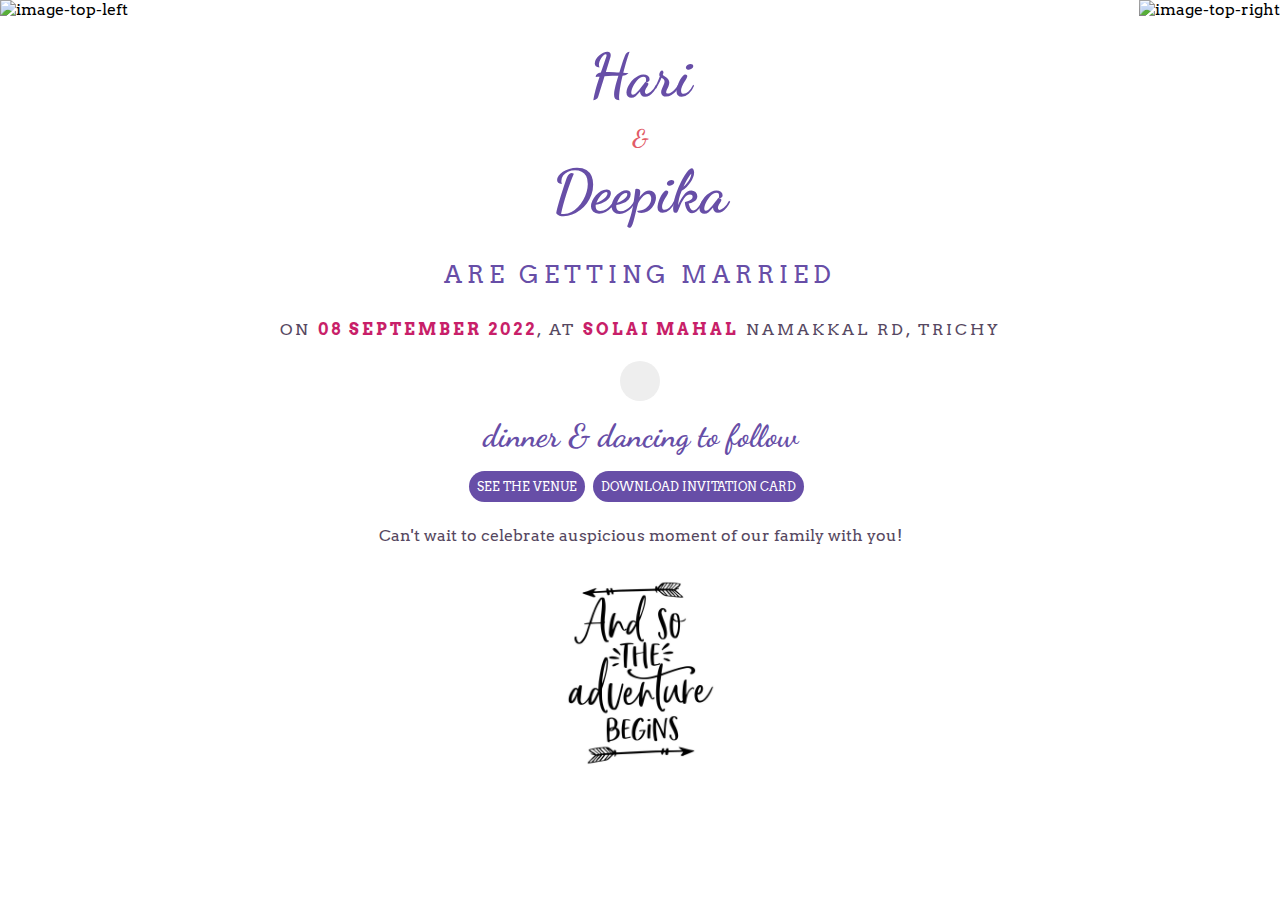
==== index.html @ 9cbb250d "wedding" ====
<!DOCTYPE html>
<html lang="en" >
   <head>
      <link rel="shortcut icon" href="favicon.png" type="image/png"> 
      <meta charset="UTF-8">
      <meta name="viewport" content="width=device-width, initial-scale=1, user-scalable=no" />
      <meta name="description"
         content="With the divine grace of the almighty, inviting you and your family to Sonali's wedding to be held on 29th November at Ashirwad Garden, Ratu, Ranchi from 7:00 PM onwards.">
      <meta name="author" content="Vinit Shahdeo">
      <meta name="email" content="vinitshahdeo@gmail.com">
      <meta name="copyright" content="Vinit Shahdeo 2020" />
      <meta property="og:type" content="website" />
      <meta property="og:title" content="Wedding Invitation | 29th Nov | Ashirwad Garden, Ranchi" />
      <meta property="og:description"
         content="With the divine grace of the almighty, inviting you and your family to elder sister's wedding to be held on 29th November at Ashirwad Garden, Ratu, Ranchi from 7:00 PM onwards." />
      <meta property="og:image" content="https://raw.githubusercontent.com/vinitshahdeo/vinitshahdeo/master/images/sonali.jpeg" />
      <meta property="og:url" content="" />
      <meta property="og:site_name" content="Wedding Invitation" />
      <meta name="twitter:card" content="website">
      <meta name="twitter:site" content="Wedding Invitation | 08th Sept">
      <meta name="twitter:title" content="Wedding Invitation | 08th Sept">
      <meta name="twitter:description"
         content="With the divine grace of the almighty, inviting you and your family to elder sister's wedding to be held on 29th November at Ashirwad Garden, Ratu, Ranchi from 7:00 PM onwards.">
      <meta name="twitter:creator" content="@Vinit_Shahdeo">
      <meta name="twitter:image" content="https://raw.githubusercontent.com/vinitshahdeo/vinitshahdeo/master/images/sonali.jpeg">

      <title>Wedding Invitation | Sept 08 </title>

      <link href="https://fonts.googleapis.com/css?family=Arvo" rel="stylesheet">
      <link rel='stylesheet' href='https://fonts.googleapis.com/css?family=Dancing+Script&amp;display=swap'>
      <link rel="stylesheet" href="./css/style.css">
      <link rel="stylesheet" href="https://cdnjs.cloudflare.com/ajax/libs/font-awesome/4.7.0/css/font-awesome.min.css">
      <style>

span{
	position: absolute;
	pointer-events: none;
	filter: drop-shadow(0 0 15px rgba(0,0,0,0.5));
	animation: fadeInOut 1s linear infinite;
}
@keyframes fadeInOut{
	0%,100%{
		opacity: 0;
	}
	20%,80%{
		opacity: 1;
	}
}
span::before{
	content: '';
	position: absolute;
	width: 30px;
	height: 30px;
	background-image : url("./heart.png");
	background-size: cover;
	animation: moveShape 1s linear infinite;
}
@keyframes moveShape{
	0%{
		transform: translate(0) rotate(0deg);
	}
	100%{
		transform: translate(300px) rotate(360deg);
	}
}
      </style>
   </head>
   <body>
       <div class="sakura-falling"></div>
      <img src="https://i.imgur.com/dGOOfnA.png" alt="image-top-right" class="top-right-decoration">
      <img src="https://i.imgur.com/t6ffnbn.png" alt="image-top-left" class="top-left-decoration"> 
      <section id="media"></section>
      <div class="wrap">
         <div class="title">
            <h1 style="margin-bottom: 15px;">Hari </h1>
            <h2>&</h2>
            <h1 style="margin-top: 5px;">Deepika</h1>
            <h3>Are getting married</h3>
            <p>
               on <strong class="date">08 September 2022</strong>, At <strong class="place">Solai Mahal</strong> Namakkal Rd, Trichy                
            </p>
         </div>
      </div>
      <div style="margin-top: -38px;" id="time"></div>
      <p class="dance-med">
         dinner & dancing to follow
      </p>
      <div class="actions">
        <a href="https://goo.gl/maps/ei8MLwnVZurhEY3P9" target="_blank">
          <div class="venue">SEE THE VENUE</div>
        </a>
        <a href="https://github.com/vinitshahdeo/vinitshahdeo/raw/master/docs/Sonali%20%26%20Gagan.pdf" download="Invitation | 23 Nov | Hope to see you there!">
          <div class="venue">DOWNLOAD INVITATION CARD</div>
        </a>
      </div>
      <p class="footer">
         Can't wait to celebrate auspicious moment of our family with you! <br>
      </p>
      <div class="music">
         <audio src="./assets/mp3/bg.mp3" id="my_audio" loop="loop"></audio> 
       </div>
   
      <img style="margin-top: -1%;" src="./qu.jpeg" alt="" height="15%" width="15%" srcset="">
      <script>
         document.addEventListener('mousemove',function(e){
    let body  = document.querySelector('body')
    let heart = document.createElement('span')
    let x = e.offsetX;
    let y = e.offsetY;
    heart.style.left = x+'px';
    heart.style.top = y+'px';

    let size = Math.random() * 80;
    heart.style.width = 20 +size+'px';
    heart.style.height = 20+ size+'px';

    let transFormValue = Math.random() * 360;
    heart.style.transform = 'rotate('+transFormValue+'deg)'

    body.appendChild(heart);

    setTimeout(function(){
        heart.remove();
    },1000)
})
      </script>
      <script src='https://cdnjs.cloudflare.com/ajax/libs/jquery/3.4.1/jquery.min.js'></script>
      <script src='https://cdn.jsdelivr.net/gh/timoschaefer/jQuery-Sakura/jquery-sakura.min.js'></script>
      <script  src="./js/script.js"></script>
   </body>


</html>
---- css/style.css ----
@-webkit-keyframes fall {
	0% {
		opacity: 0.9;
		top: 0
	}
	100% {
		opacity: 0.2;
		top: 100%
	}
}

@keyframes fall {
	0% {
		opacity: 0.9;
		top: 0
	}
	100% {
		opacity: 0.2;
		top: 100%
	}
}

@-webkit-keyframes blow-soft-left {
	0% {
		margin-left: 0
	}
	100% {
		margin-left: -50%
	}
}

@keyframes blow-soft-left {
	0% {
		margin-left: 0
	}
	100% {
		margin-left: -50%
	}
}

@-webkit-keyframes blow-medium-left {
	0% {
		margin-left: 0
	}
	100% {
		margin-left: -100%
	}
}

@keyframes blow-medium-left {
	0% {
		margin-left: 0
	}
	100% {
		margin-left: -100%
	}
}

@-webkit-keyframes blow-soft-right {
	0% {
		margin-left: 0
	}
	100% {
		margin-left: 50%
	}
}

@keyframes blow-soft-right {
	0% {
		margin-left: 0
	}
	100% {
		margin-left: 50%
	}
}

@-webkit-keyframes blow-medium-right {
	0% {
		margin-left: 0
	}
	100% {
		margin-left: 100%
	}
}

@keyframes blow-medium-right {
	0% {
		margin-left: 0
	}
	100% {
		margin-left: 100%
	}
}

@-webkit-keyframes sway-0 {
	0% {
		-webkit-transform: rotate(-5deg)
	}
	40% {
		-webkit-transform: rotate(28deg)
	}
	100% {
		-webkit-transform: rotate(3deg)
	}
}

@keyframes sway-0 {
	0% {
		-ms-transform: rotate(-5deg);
		transform: rotate(-5deg)
	}
	40% {
		-ms-transform: rotate(28deg);
		transform: rotate(28deg)
	}
	100% {
		-ms-transform: rotate(3deg);
		transform: rotate(3deg)
	}
}

@-webkit-keyframes sway-1 {
	0% {
		-webkit-transform: rotate(10deg)
	}
	40% {
		-webkit-transform: rotate(43deg)
	}
	100% {
		-webkit-transform: rotate(15deg)
	}
}

@keyframes sway-1 {
	0% {
		-ms-transform: rotate(10deg);
		transform: rotate(10deg)
	}
	40% {
		-ms-transform: rotate(43deg);
		transform: rotate(43deg)
	}
	100% {
		-ms-transform: rotate(15deg);
		transform: rotate(15deg)
	}
}

@-webkit-keyframes sway-2 {
	0% {
		-webkit-transform: rotate(15deg)
	}
	40% {
		-webkit-transform: rotate(56deg)
	}
	100% {
		-webkit-transform: rotate(22deg)
	}
}

@keyframes sway-2 {
	0% {
		-ms-transform: rotate(15deg);
		transform: rotate(15deg)
	}
	40% {
		-ms-transform: rotate(56deg);
		transform: rotate(56deg)
	}
	100% {
		-ms-transform: rotate(22deg);
		transform: rotate(22deg)
	}
}

@-webkit-keyframes sway-3 {
	0% {
		-webkit-transform: rotate(25deg)
	}
	40% {
		-webkit-transform: rotate(74deg)
	}
	100% {
		-webkit-transform: rotate(37deg)
	}
}

@keyframes sway-3 {
	0% {
		-ms-transform: rotate(25deg);
		transform: rotate(25deg)
	}
	40% {
		-ms-transform: rotate(74deg);
		transform: rotate(74deg)
	}
	100% {
		-ms-transform: rotate(37deg);
		transform: rotate(37deg)
	}
}

@-webkit-keyframes sway-4 {
	0% {
		-webkit-transform: rotate(40deg)
	}
	40% {
		-webkit-transform: rotate(68deg)
	}
	100% {
		-webkit-transform: rotate(25deg)
	}
}

@keyframes sway-4 {
	0% {
		-ms-transform: rotate(40deg);
		transform: rotate(40deg)
	}
	40% {
		-ms-transform: rotate(68deg);
		transform: rotate(68deg)
	}
	100% {
		-ms-transform: rotate(25deg);
		transform: rotate(25deg)
	}
}

@-webkit-keyframes sway-5 {
	0% {
		-webkit-transform: rotate(50deg)
	}
	40% {
		-webkit-transform: rotate(78deg)
	}
	100% {
		-webkit-transform: rotate(40deg)
	}
}

@keyframes sway-5 {
	0% {
		-ms-transform: rotate(50deg);
		transform: rotate(50deg)
	}
	40% {
		-ms-transform: rotate(78deg);
		transform: rotate(78deg)
	}
	100% {
		-ms-transform: rotate(40deg);
		transform: rotate(40deg)
	}
}

@-webkit-keyframes sway-6 {
	0% {
		-webkit-transform: rotate(65deg)
	}
	40% {
		-webkit-transform: rotate(92deg)
	}
	100% {
		-webkit-transform: rotate(58deg)
	}
}

@keyframes sway-6 {
	0% {
		-ms-transform: rotate(65deg);
		transform: rotate(65deg)
	}
	40% {
		-ms-transform: rotate(92deg);
		transform: rotate(92deg)
	}
	100% {
		-ms-transform: rotate(58deg);
		transform: rotate(58deg)
	}
}

@-webkit-keyframes sway-7 {
	0% {
		-webkit-transform: rotate(72deg)
	}
	40% {
		-webkit-transform: rotate(118deg)
	}
	100% {
		-webkit-transform: rotate(68deg)
	}
}

@keyframes sway-7 {
	0% {
		-ms-transform: rotate(72deg);
		transform: rotate(72deg)
	}
	40% {
		-ms-transform: rotate(118deg);
		transform: rotate(118deg)
	}
	100% {
		-ms-transform: rotate(68deg);
		transform: rotate(68deg)
	}
}

@-webkit-keyframes sway-8 {
	0% {
		-webkit-transform: rotate(94deg)
	}
	40% {
		-webkit-transform: rotate(136deg)
	}
	100% {
		-webkit-transform: rotate(82deg)
	}
}

@keyframes sway-8 {
	0% {
		-ms-transform: rotate(94deg);
		transform: rotate(94deg)
	}
	40% {
		-ms-transform: rotate(136deg);
		transform: rotate(136deg)
	}
	100% {
		-ms-transform: rotate(82deg);
		transform: rotate(82deg)
	}
}

.sakura {
	/* background: -webkit-linear-gradient(120deg, rgba(255, 255, 255, 0.6), rgba(255, 255, 255, 0.9));
    background: linear-gradient(120deg, rgba(255, 255, 255, 0.6), rgba(255, 255, 255, 0.9));*/
	background: red;
	pointer-events: none;
	position: absolute
}

.sakura {
	background: #674ea7;
}


/*******************************/

body {
	font-family: Arial, Helvetica, Sans-serif;
	overflow: hidden !important;
}

img {
	max-width: 100%;
	height: auto;
}

@media (max-width:900px) {
	img {
		max-width: 30%;
	}
}

.top-right-decoration {
	position: absolute;
	top: 0;
	right: 0;
	display: block;
}

.top-left-decoration {
	position: absolute;
	top: 0;
	left: 0;
	display: block;
}

.title h1 {
	font-family: 'Dancing Script', cursive;
	font-weight: bold;
	font-style: normal;
	font-size: 60px;
	margin: 32px 0;
	color: #674ea7;
}

.title h2 {
	font-family: 'Dancing Script', cursive;
	font-weight: bold;
	font-style: normal;
	margin: 0;
	padding: 0;
	font-size: 24px;
	color: #e25c67;
	line-height: 1;
}

.dance-med {
	font-family: 'Dancing Script', cursive;
	font-weight: bolder;
	font-style: normal;
	font-size: 32px;
	color: #674ea7;
	margin: 16px;
	text-align: center;
}

.title h3 {
	font-weight: 300;
	text-transform: uppercase;
	letter-spacing: 5px;
	font-size: 24px;
	color: #674ea7;
	margin-top: 5px;
}

.title p {
	color: #564861;
	margin: 30px 0 20px;
	text-transform: uppercase;
	letter-spacing: 3px;
	font-size: 16px;
}

.wrap {
	display: -webkit-flex;
	display: flex;
	-webkit-flex-wrap: wrap;
	flex-wrap: wrap;
	-webkit-justify-content: center;
	justify-content: center;
	-webkit-align-items: center;
	align-items: center;
	/* padding: 20px; */
	text-align: center;
	/* min-height:100%; */
}


/** **/

* {
	/* margin: 0;
    padding: 0; */
	font-family: 'Arvo', serif;
}

body {
	display: flex;
	justify-content: center;
	align-items: center;
	/* height: 100vh;
    width: 100%; */
	flex-direction: column;
	
}

.title {
	margin-bottom: 40px;
}

#time {
	width: auto;
	height: auto;
	padding: 20px;
	background-color: #eee;
	border-radius: 20px;
	font-size: 16px;
}

.venue {
	width: auto;
	height: auto;
	background-color: #674ea7;
	border-radius: 16px;
	text-align: center;
	color: #fff;
	padding: 8px;
	margin-right: 8px;
}

.venue a {
	text-decoration: none;
	color: #fff;
}

.container {
	display: grid;
	grid-template-columns: 1fr 1fr;
	border-radius: 10px;
	overflow: hidden;
}

.block {
	width: 180px;
	height: 160px;
	display: flex;
	justify-content: center;
	align-items: center;
	text-align: center;
	color: #fff;
}

.days {
	background: linear-gradient(90deg, #b33a46, #9b313c);
}

.hours {
	background: linear-gradient(90deg, #a7c3cd, #90a9b2);
}

.minutes {
	background-color: #874562;
}

.seconds {
	background-color: #145689;
}

.date {
	color: #c81f69;
	font-weight: 900;
}

.place {
	color: #c81f69;
	font-weight: 900;
}

.footer {
	color: #564861;
	text-align: center;
	font-size: 16px;
	margin: 24px;
}

.phone {
	color: #874562
}

.end-msg {
	width: auto;
	height: auto;
	padding: 12px;
	background: linear-gradient(90deg, #b33a46, #9b313c);
	border-radius: 20px;
	font-size: 14px;
	color: #fff;
	font-size: 24px;
}

a {
	text-decoration: none;
}

.happiness {
	color: #874562;
	font-size: 24px;
	font-weight: bold;
	text-align: center;
	margin-bottom: 24px;
}

.twitter {
	color: #874562;
}

.music {
	display: none;
}

.actions {
	display: flex;
	font-size: 12px;
	letter-spacing: 0pt;
}
.quote{
	overflow-x: hidden;
	justify-content: center;
	margin-left: 75%;
	margin-top: -12%;
}
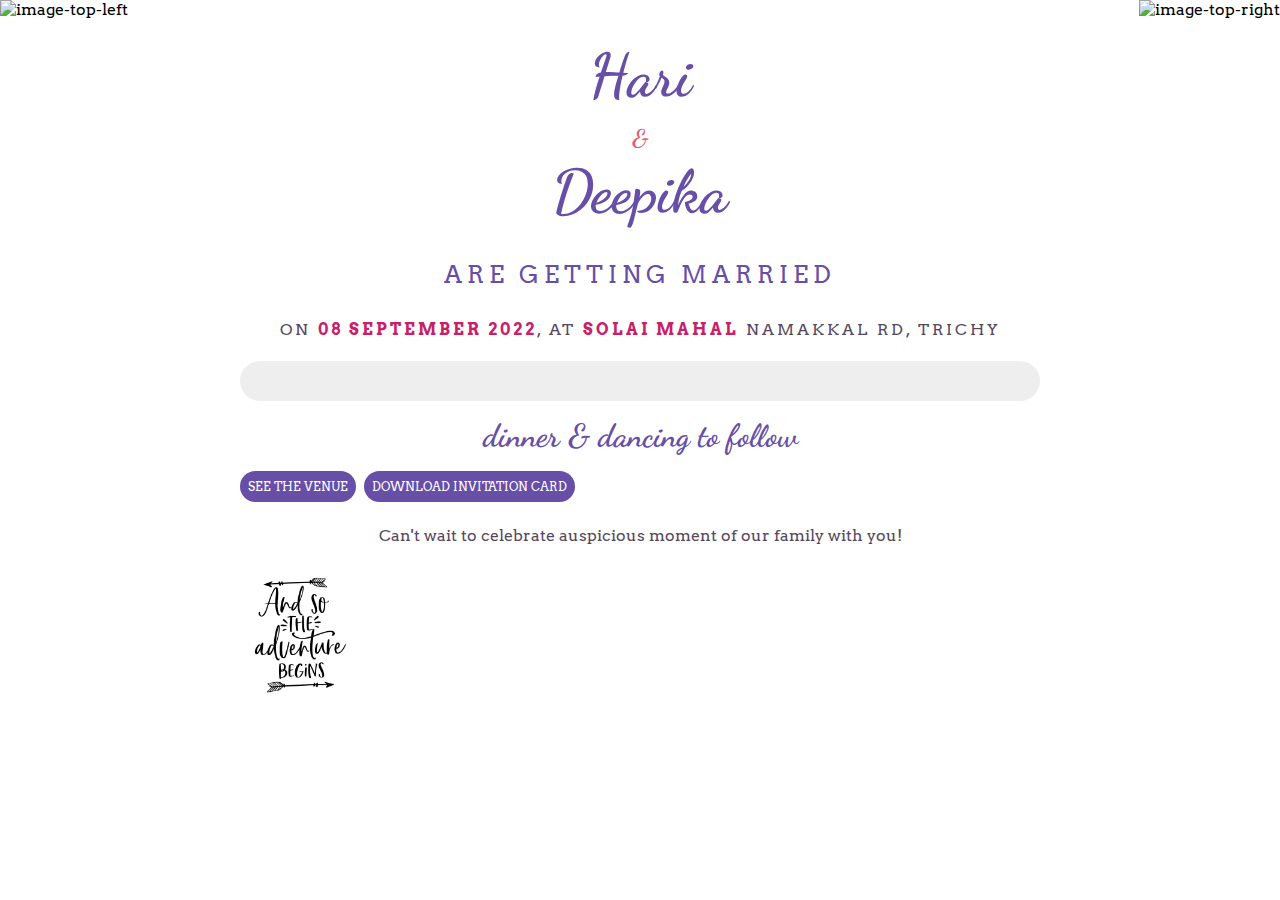
==== commit 8aaeada0: "touch bug" ====
--- a/index.html
+++ b/index.html
@@ -66,6 +66,7 @@
       </style>
    </head>
    <body>
+      <div class="sample">
        <div class="sakura-falling"></div>
       <img src="https://i.imgur.com/dGOOfnA.png" alt="image-top-right" class="top-right-decoration">
       <img src="https://i.imgur.com/t6ffnbn.png" alt="image-top-left" class="top-left-decoration"> 
@@ -97,11 +98,13 @@
          Can't wait to celebrate auspicious moment of our family with you! <br>
       </p>
       <div class="music">
-         <audio src="./assets/mp3/bg.mp3" id="my_audio" loop="loop"></audio> 
+         <!-- <audio src="./assets/mp3/bg.mp3" id="my_audio" loop="loop"></audio>  -->
        </div>
    
       <img style="margin-top: -1%;" src="./qu.jpeg" alt="" height="15%" width="15%" srcset="">
+   </div>
       <script>
+         
          document.addEventListener('mousemove',function(e){
     let body  = document.querySelector('body')
     let heart = document.createElement('span')
@@ -122,7 +125,37 @@
     setTimeout(function(){
         heart.remove();
     },1000)
-})
+});
+var startX = null;
+var deltaX = null;
+document.querySelector('.sample').addEventListener('touchstart',function(e){
+   
+    startX = e.targetTouches[0].pageX;
+    this.addEventListener('touchmove',function(e){
+      deltaX = e.targetTouches[0].pageX - startX;
+      let body  = document.querySelector('body')
+    let heart = document.createElement('span')
+    let x = e.offsetX;
+    let y = e.offsetY;
+    heart.style.left = x+'px';
+    heart.style.top = y+'px';
+
+    let size = Math.random() * 80;
+    heart.style.width = 20 +size+'px';
+    heart.style.height = 20+ size+'px';
+
+    let transFormValue = Math.random() * 360;
+    heart.style.transform = 'rotate('+transFormValue+'deg)'
+
+    body.appendChild(heart);
+
+    setTimeout(function(){
+        heart.remove();
+    },1000)
+      console.log(deltaX)
+    },false);
+    
+},false);
       </script>
       <script src='https://cdnjs.cloudflare.com/ajax/libs/jquery/3.4.1/jquery.min.js'></script>
       <script src='https://cdn.jsdelivr.net/gh/timoschaefer/jQuery-Sakura/jquery-sakura.min.js'></script>
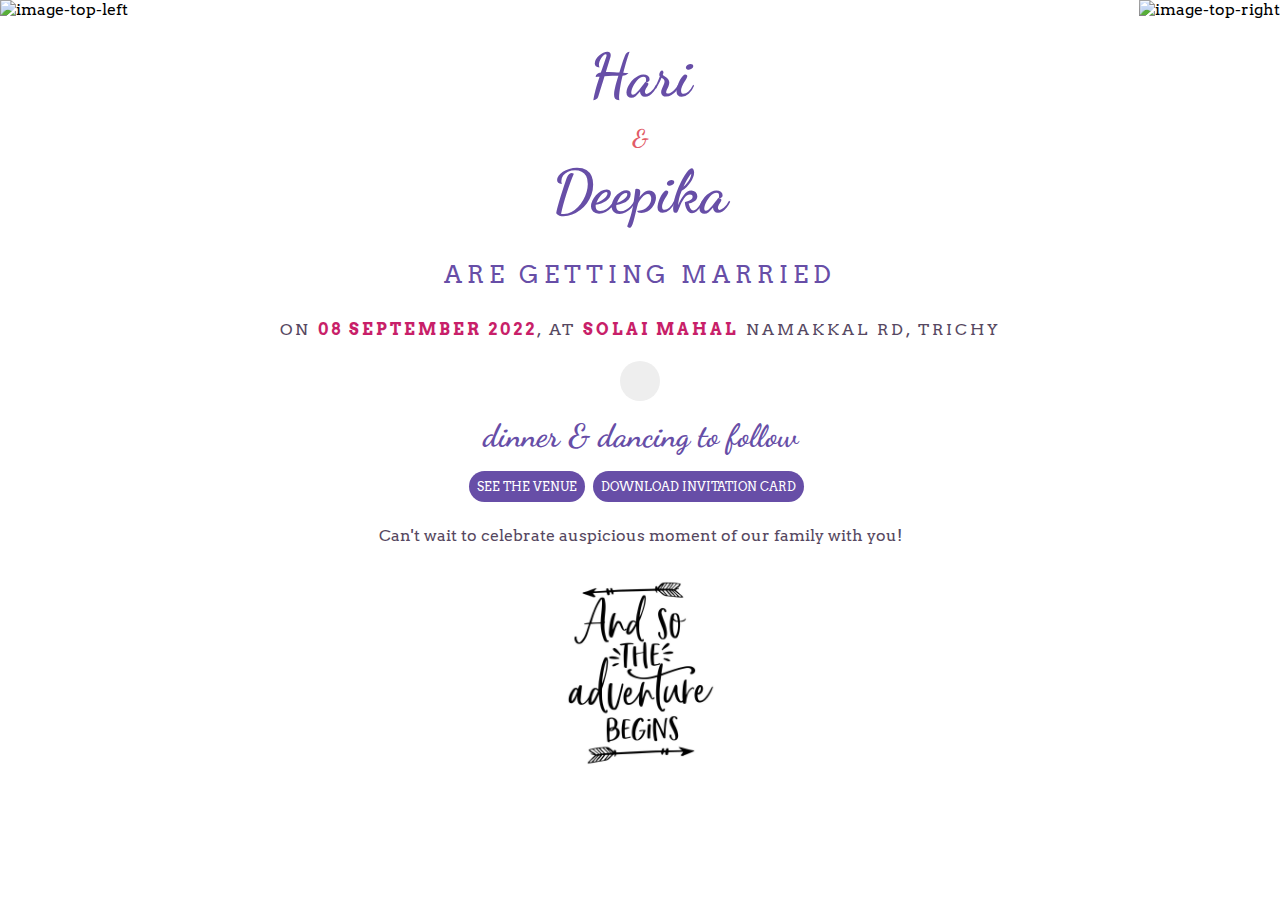
==== commit c2d104d5: "class rem" ====
--- a/index.html
+++ b/index.html
@@ -66,7 +66,7 @@
       </style>
    </head>
    <body>
-      <div class="sample">
+      <!-- <div class="sample"> -->
        <div class="sakura-falling"></div>
       <img src="https://i.imgur.com/dGOOfnA.png" alt="image-top-right" class="top-right-decoration">
       <img src="https://i.imgur.com/t6ffnbn.png" alt="image-top-left" class="top-left-decoration"> 
@@ -98,11 +98,11 @@
          Can't wait to celebrate auspicious moment of our family with you! <br>
       </p>
       <div class="music">
-         <!-- <audio src="./assets/mp3/bg.mp3" id="my_audio" loop="loop"></audio>  -->
+         <audio src="./assets/mp3/bg.mp3" id="my_audio" loop="loop"></audio> 
        </div>
    
       <img style="margin-top: -1%;" src="./qu.jpeg" alt="" height="15%" width="15%" srcset="">
-   </div>
+   <!-- </div> -->
       <script>
          
          document.addEventListener('mousemove',function(e){
@@ -133,7 +133,7 @@
     startX = e.targetTouches[0].pageX;
     this.addEventListener('touchmove',function(e){
       deltaX = e.targetTouches[0].pageX - startX;
-      let body  = document.querySelector('body')
+let body  = document.querySelector('body')
     let heart = document.createElement('span')
     let x = e.offsetX;
     let y = e.offsetY;
